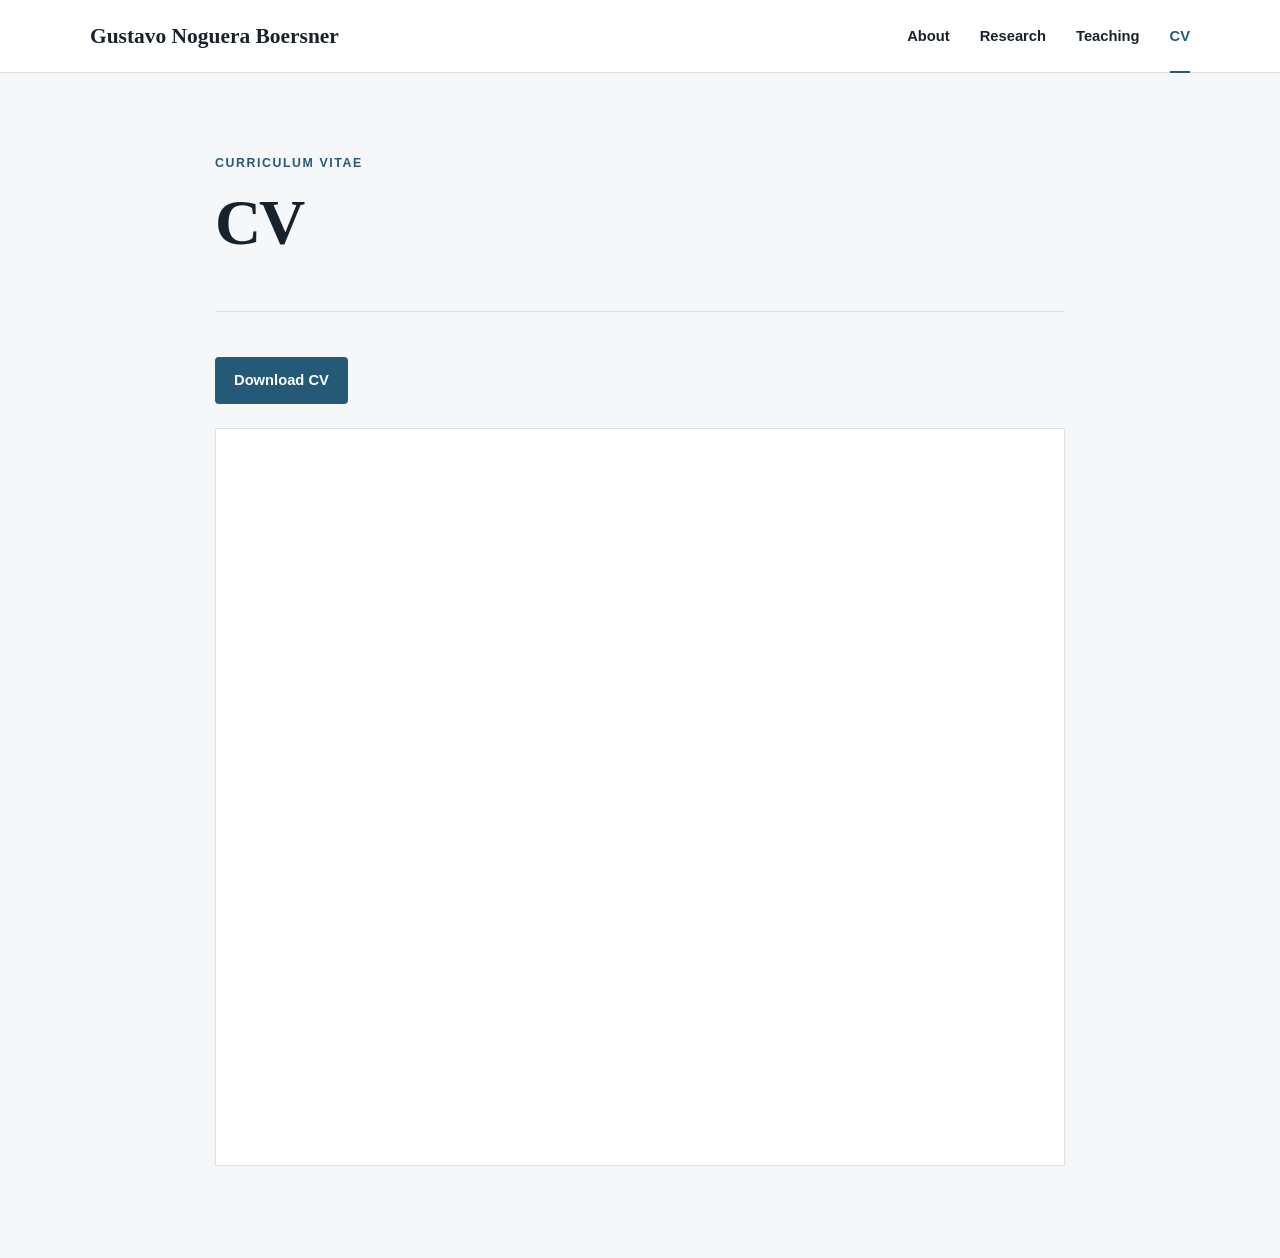
==== cv.html @ 6e7af9f7 "Add files via upload Launch Website" ====
<!DOCTYPE html>
<html lang="en">
<head>
    <meta charset="UTF-8">
    <meta name="viewport" content="width=device-width, initial-scale=1.0">
    <meta name="description" content="Curriculum Vitae of Gustavo Noguera Boersner.">
    <title>CV | Gustavo Noguera Boersner</title>
    <link rel="stylesheet" href="styles.css">
</head>
<body>

<header class="site-header">
    <div class="container header-inner">
        <a class="brand" href="index.html">Gustavo Noguera Boersner</a>
        <nav class="main-nav" aria-label="Main navigation">
            <a href="index.html">About</a>
            <a href="research.html">Research</a>
            <a href="teaching.html">Teaching</a>
            <a href="cv.html" class="active">CV</a>
        </nav>
    </div>
</header>

<main>
    <section class="page-section page-section-muted">
        <div class="container content-column">
            <div class="page-heading">
                <p class="eyebrow">Curriculum Vitae</p>
                <h1>CV</h1>
            </div>

            <div class="cv-actions">
                <a
                    class="button button-primary"
                    href="assets/CV_Gustavo_Noguera.pdf"
                    download
                >
                    Download CV
                </a>
            </div>

            <div class="pdf-viewer">
                <iframe
                    src="assets/CV_Gustavo_Noguera.pdf#view=FitH"
                    title="Curriculum Vitae — Gustavo Noguera Boersner"
                ></iframe>
            </div>
        </div>
    </section>
</main>


</body>
</html>
---- styles.css ----
/* =========================================================
   Gustavo Noguera Boersner — Academic Website
   Multi-page version. No external CSS, fonts, scripts, or frameworks.
   ========================================================= */

:root {
    --background: #ffffff;
    --background-muted: #f5f7f8;
    --text: #18222d;
    --text-muted: #5f6b76;
    --accent: #245a78;
    --accent-dark: #173f57;
    --accent-light: #eaf1f5;
    --border: #dce2e6;
    --serif: Georgia, "Times New Roman", Times, serif;
    --sans: -apple-system, BlinkMacSystemFont, "Segoe UI", Roboto,
            Helvetica, Arial, sans-serif;
    --container: 1100px;
    --content: 850px;
    --header-height: 72px;
}

* {
    box-sizing: border-box;
}

html {
    scroll-behavior: smooth;
}

body {
    margin: 0;
    min-height: 100vh;
    display: flex;
    flex-direction: column;
    background: var(--background);
    color: var(--text);
    font-family: var(--sans);
    font-size: 16px;
    line-height: 1.72;
    -webkit-font-smoothing: antialiased;
}

main {
    flex: 1;
}

img {
    display: block;
    max-width: 100%;
}

a {
    color: var(--accent);
    text-decoration: none;
    text-underline-offset: 3px;
}

a:hover {
    text-decoration: underline;
}

p {
    margin-top: 0;
}

.container {
    width: min(calc(100% - 44px), var(--container));
    margin: 0 auto;
}

.content-column {
    max-width: var(--content);
}

.page-section {
    padding: 80px 0 92px;
}

.page-section-muted {
    background: var(--background-muted);
}

/* Header */

.site-header {
    position: sticky;
    top: 0;
    z-index: 100;
    min-height: var(--header-height);
    background: rgba(255, 255, 255, 0.97);
    border-bottom: 1px solid var(--border);
}

.header-inner {
    min-height: var(--header-height);
    display: flex;
    align-items: center;
    justify-content: space-between;
    gap: 30px;
}

.brand {
    color: var(--text);
    font-family: var(--serif);
    font-size: 1.34rem;
    font-weight: 700;
    white-space: nowrap;
}

.brand:hover {
    color: var(--accent);
    text-decoration: none;
}

.main-nav {
    display: flex;
    align-items: center;
    gap: 30px;
}

.main-nav a {
    position: relative;
    padding: 24px 0 22px;
    color: var(--text);
    font-size: 0.92rem;
    font-weight: 600;
}

.main-nav a:hover {
    color: var(--accent);
    text-decoration: none;
}

.main-nav a.active {
    color: var(--accent);
}

.main-nav a.active::after {
    content: "";
    position: absolute;
    left: 0;
    right: 0;
    bottom: -1px;
    height: 2px;
    background: var(--accent);
}

/* Typography */

h1,
h2,
h3,
h4 {
    margin-top: 0;
    color: var(--text);
    font-family: var(--serif);
    line-height: 1.24;
}

h1 {
    margin-bottom: 28px;
    font-size: clamp(2.5rem, 5vw, 4.2rem);
    font-weight: 700;
    letter-spacing: -0.035em;
}

h2 {
    margin-bottom: 0;
    font-size: clamp(2rem, 4vw, 3rem);
    letter-spacing: -0.025em;
}

h3 {
    margin-bottom: 20px;
    font-size: 1.52rem;
}

h4 {
    margin-bottom: 0;
    font-size: 1.19rem;
}

.eyebrow {
    margin-bottom: 9px;
    color: var(--accent);
    font-size: 0.77rem;
    font-weight: 700;
    letter-spacing: 0.13em;
    text-transform: uppercase;
}

.page-heading {
    margin-bottom: 45px;
    padding-bottom: 20px;
    border-bottom: 1px solid var(--border);
}

/* About */

.about-grid {
    display: grid;
    grid-template-columns: minmax(210px, 275px) minmax(0, 1fr);
    gap: clamp(48px, 8vw, 92px);
    align-items: start;
}

.profile-photo {
    width: 100%;
    aspect-ratio: 4 / 5;
    object-fit: cover;
    object-position: center 36%;
    border: 1px solid var(--border);
    border-radius: 3px;
}

.about-copy {
    max-width: 720px;
    padding-top: 0;
}

.about-copy > p:not(.eyebrow) {
    margin-bottom: 22px;
    font-size: 1.06rem;
}

.job-market-note {
    margin-top: 30px;
    padding: 17px 19px;
    background: var(--accent-light);
    border-left: 3px solid var(--accent);
    font-size: 1.02rem;
}

.about-actions {
    margin-top: 28px;
}

.button {
    display: inline-flex;
    align-items: center;
    justify-content: center;
    min-height: 46px;
    padding: 10px 18px;
    border: 1px solid transparent;
    border-radius: 4px;
    font-size: 0.92rem;
    font-weight: 700;
    transition: transform 120ms ease, background 120ms ease;
}

.button:hover {
    text-decoration: none;
}

.button-primary {
    background: var(--accent);
    color: #ffffff;
}

.button-primary:hover {
    background: var(--accent-dark);
    transform: translateY(-1px);
}

.button-disabled {
    background: #e6eaed;
    color: #7c8791;
    cursor: default;
}

.contact {
    margin-top: 27px;
    padding-top: 22px;
    border-top: 1px solid var(--border);
}

.contact-block + .contact-block {
    margin-top: 22px;
}

.contact-title {
    margin-bottom: 19px;
    font-size: 1.12rem;
}


.contact-block h3 {
    margin-bottom: 6px;
    color: var(--text-muted);
    font-family: var(--sans);
    font-size: 0.75rem;
    font-weight: 700;
    letter-spacing: 0.1em;
    text-transform: uppercase;
}

.contact-block > a {
    display: block;
    width: fit-content;
    max-width: 100%;
    overflow-wrap: anywhere;
    font-size: 0.9rem;
}

.profile-links {
    display: flex;
    flex-wrap: wrap;
    gap: 8px 15px;
    font-size: 0.9rem;
}

.contact-address {
    margin: 0;
    color: var(--text-muted);
    font-size: 0.9rem;
    line-height: 1.55;
}

/* Research */

.research-group + .research-group {
    margin-top: 58px;
}

.research-group > h3,
.teaching-group > h3 {
    padding-bottom: 13px;
    border-bottom: 1px solid var(--border);
}

.paper {
    padding: 25px 0 28px;
    border-bottom: 1px solid var(--border);
}

.paper.compact {
    padding: 21px 0 22px;
}

.paper-title-row {
    display: flex;
    align-items: flex-start;
    justify-content: space-between;
    gap: 22px;
}

.paper-title-row h4 {
    max-width: 650px;
}

.badge {
    flex: 0 0 auto;
    padding: 4px 9px;
    border: 1px solid #b8cdda;
    border-radius: 999px;
    background: var(--accent-light);
    color: var(--accent-dark);
    font-size: 0.73rem;
    font-weight: 700;
    white-space: nowrap;
}

.paper-status,
.coauthor {
    margin: 7px 0 0;
    color: var(--text-muted);
    font-size: 0.94rem;
}

.paper-links {
    display: flex;
    flex-wrap: wrap;
    align-items: flex-start;
    gap: 14px 20px;
    margin-top: 17px;
}

.paper-link,
.abstract summary {
    color: var(--accent);
    font-size: 0.9rem;
    font-weight: 700;
}

.paper-link.disabled {
    color: #9099a1;
}

.abstract {
    flex-basis: 100%;
}

.abstract summary {
    width: fit-content;
    cursor: pointer;
    list-style: none;
}

.abstract summary::-webkit-details-marker {
    display: none;
}

.abstract summary::after {
    content: "  +";
}

.abstract[open] summary::after {
    content: "  −";
}

.abstract-body {
    margin-top: 14px;
    padding: 18px 20px;
    background: #ffffff;
    border-left: 3px solid var(--accent);
}

.abstract-body p {
    margin: 0;
    color: #3f4b55;
}

/* Teaching */

.teaching-group + .teaching-group {
    margin-top: 52px;
}

.teaching-item {
    padding: 20px 0;
    border-bottom: 1px solid var(--border);
}

.teaching-item p {
    margin: 6px 0 0;
}

.teaching-meta {
    color: var(--text-muted);
    font-size: 0.93rem;
}

.teaching-note {
    margin: 30px 0 0;
    color: var(--text-muted);
    font-style: italic;
}

/* CV */

.cv-actions {
    margin-bottom: 24px;
}

.cv-preview-placeholder {
    min-height: 520px;
    display: grid;
    place-items: center;
    padding: 42px;
    background: #ffffff;
    border: 1px solid var(--border);
    text-align: center;
}

.cv-preview-placeholder h3 {
    margin-bottom: 10px;
}

.cv-preview-placeholder p {
    max-width: 520px;
    margin: 0 auto 8px;
    color: var(--text-muted);
}

.small-note {
    font-size: 0.88rem;
}

.pdf-viewer {
    height: min(82vh, 980px);
    min-height: 650px;
    overflow: hidden;
    background: #ffffff;
    border: 1px solid var(--border);
}

.pdf-viewer iframe {
    width: 100%;
    height: 100%;
    border: 0;
}

/* Responsive */

@media (max-width: 780px) {
    .site-header {
        position: static;
    }

    .header-inner {
        padding: 15px 0 13px;
        align-items: flex-start;
        flex-direction: column;
        gap: 10px;
    }

    .main-nav {
        width: 100%;
        gap: 20px;
        overflow-x: auto;
        padding-bottom: 2px;
    }

    .main-nav a {
        padding: 4px 0 8px;
    }

    .main-nav a.active::after {
        bottom: 0;
    }

    .page-section {
        padding: 58px 0 72px;
    }

    .about-grid {
        grid-template-columns: 1fr;
        gap: 44px;
    }


    .profile-column {
        width: min(100%, 355px);
    }

    .paper-title-row {
        flex-direction: column;
        gap: 11px;
    }

    .cv-preview-placeholder {
        min-height: 380px;
        padding: 28px;
    }

    .pdf-viewer {
        min-height: 520px;
    }

}

@media (max-width: 460px) {
    .container {
        width: min(calc(100% - 30px), var(--container));
    }

    .main-nav {
        gap: 16px;
    }

    .main-nav a {
        font-size: 0.88rem;
    }

    h1 {
        font-size: 2.45rem;
    }
}
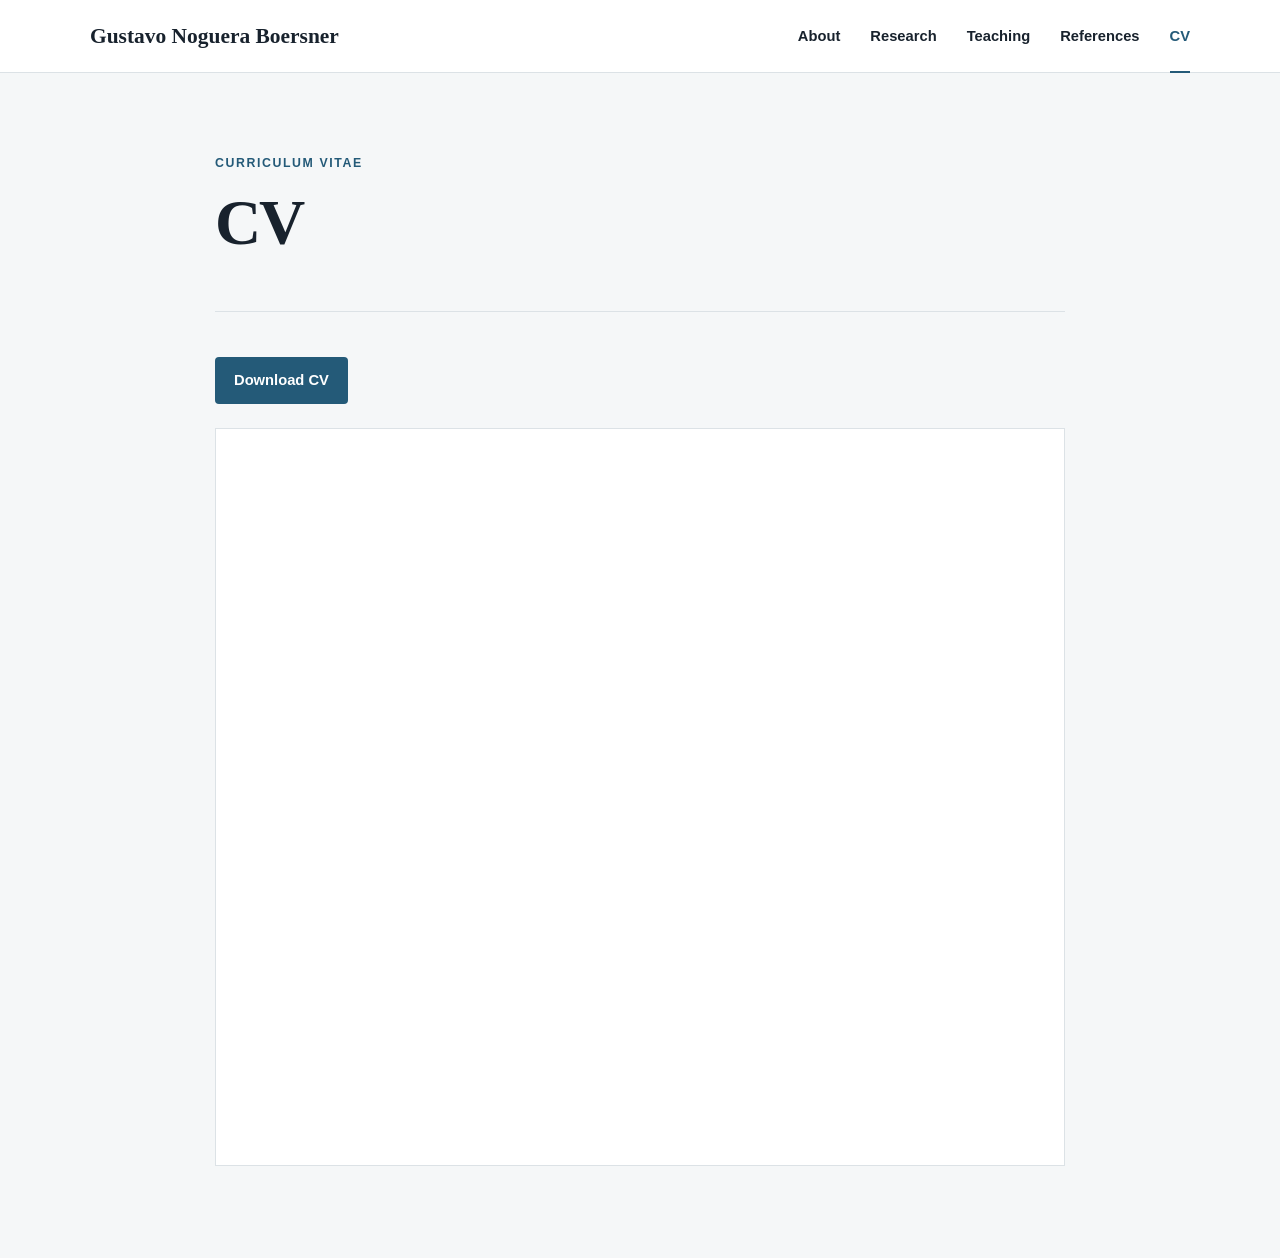
==== commit 30a7721b: "relaunch" ====
--- a/cv.html
+++ b/cv.html
@@ -16,6 +16,7 @@
             <a href="index.html">About</a>
             <a href="research.html">Research</a>
             <a href="teaching.html">Teaching</a>
+            <a href="references.html">References</a>
             <a href="cv.html" class="active">CV</a>
         </nav>
     </div>
@@ -32,7 +33,7 @@
             <div class="cv-actions">
                 <a
                     class="button button-primary"
-                    href="assets/CV_Gustavo_Noguera.pdf"
+                    href="CV_Gustavo_Noguera.pdf"
                     download
                 >
                     Download CV
@@ -41,7 +42,7 @@
 
             <div class="pdf-viewer">
                 <iframe
-                    src="assets/CV_Gustavo_Noguera.pdf#view=FitH"
+                    src="CV_Gustavo_Noguera.pdf#view=FitH"
                     title="Curriculum Vitae — Gustavo Noguera Boersner"
                 ></iframe>
             </div>
--- a/styles.css
+++ b/styles.css
@@ -567,3 +567,86 @@
         font-size: 2.45rem;
     }
 }
+
+
+/* Keep Draft and Abstract on one row while collapsed. */
+.paper-links-inline {
+    align-items: center;
+}
+
+.paper-links-inline .abstract-inline {
+    flex-basis: auto;
+}
+
+/* Once opened, let the abstract expand across the full row. */
+.paper-links-inline .abstract-inline[open] {
+    flex-basis: 100%;
+}
+
+
+/* References */
+
+.references-heading {
+    max-width: var(--content);
+}
+
+.references-grid {
+    display: grid;
+    grid-template-columns: repeat(3, minmax(0, 1fr));
+    gap: 28px;
+}
+
+.reference-card {
+    min-height: 245px;
+    padding: 30px 30px 28px;
+    background: #ffffff;
+    border: 1px solid var(--border);
+    border-radius: 6px;
+}
+
+.reference-card h3 {
+    margin-bottom: 12px;
+    color: var(--accent);
+    font-family: var(--sans);
+    font-size: 1.25rem;
+    line-height: 1.35;
+}
+
+.reference-role {
+    margin-bottom: 8px;
+    color: var(--text);
+}
+
+.reference-affiliation {
+    margin-bottom: 9px;
+    color: var(--text-muted);
+    line-height: 1.55;
+}
+
+.reference-affiliation-no-role {
+    margin-top: 42px;
+}
+
+.reference-card a {
+    overflow-wrap: anywhere;
+}
+
+@media (max-width: 900px) {
+    .references-grid {
+        grid-template-columns: 1fr 1fr;
+    }
+}
+
+@media (max-width: 620px) {
+    .references-grid {
+        grid-template-columns: 1fr;
+    }
+
+    .reference-card {
+        min-height: 0;
+    }
+
+    .reference-affiliation-no-role {
+        margin-top: 0;
+    }
+}
